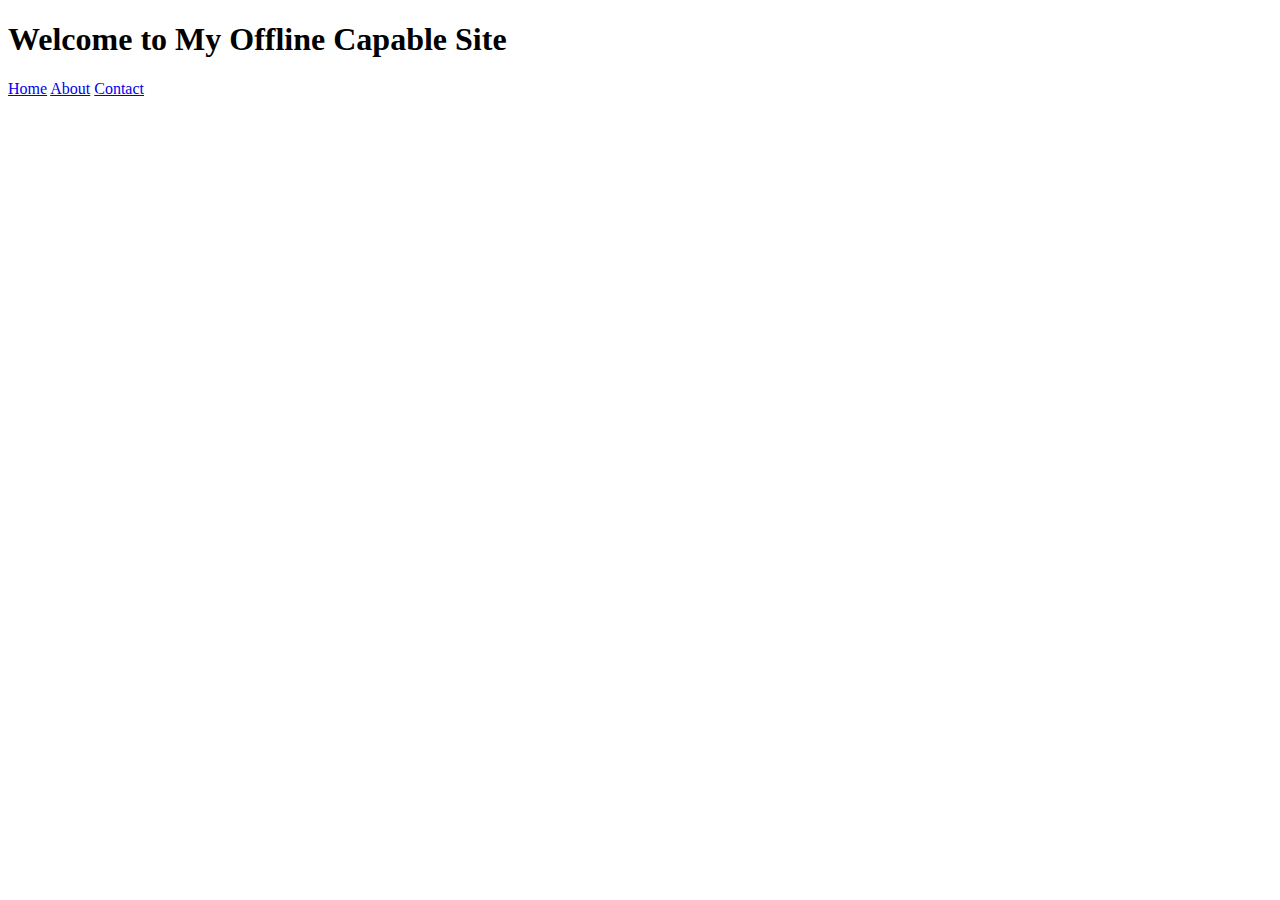
==== index.html @ 3539d53f "Create index.html" ====
<!DOCTYPE html>
<html lang="en">
<head>
    <meta charset="UTF-8">
    <meta name="viewport" content="width=device-width, initial-scale=1.0">
    <title>Offline Capable Site</title>
    <link rel="stylesheet" href="styles.css">
</head>
<body>
    <h1>Welcome to My Offline Capable Site</h1>
    <nav>
        <a href="/" id="home-link">Home</a>
        <a href="/about" id="about-link">About</a>
        <a href="/contact" id="contact-link">Contact</a>
    </nav>
    <div id="content">
        <!-- Content will be loaded here -->
    </div>
    <script src="app.js"></script>
</body>
</html>
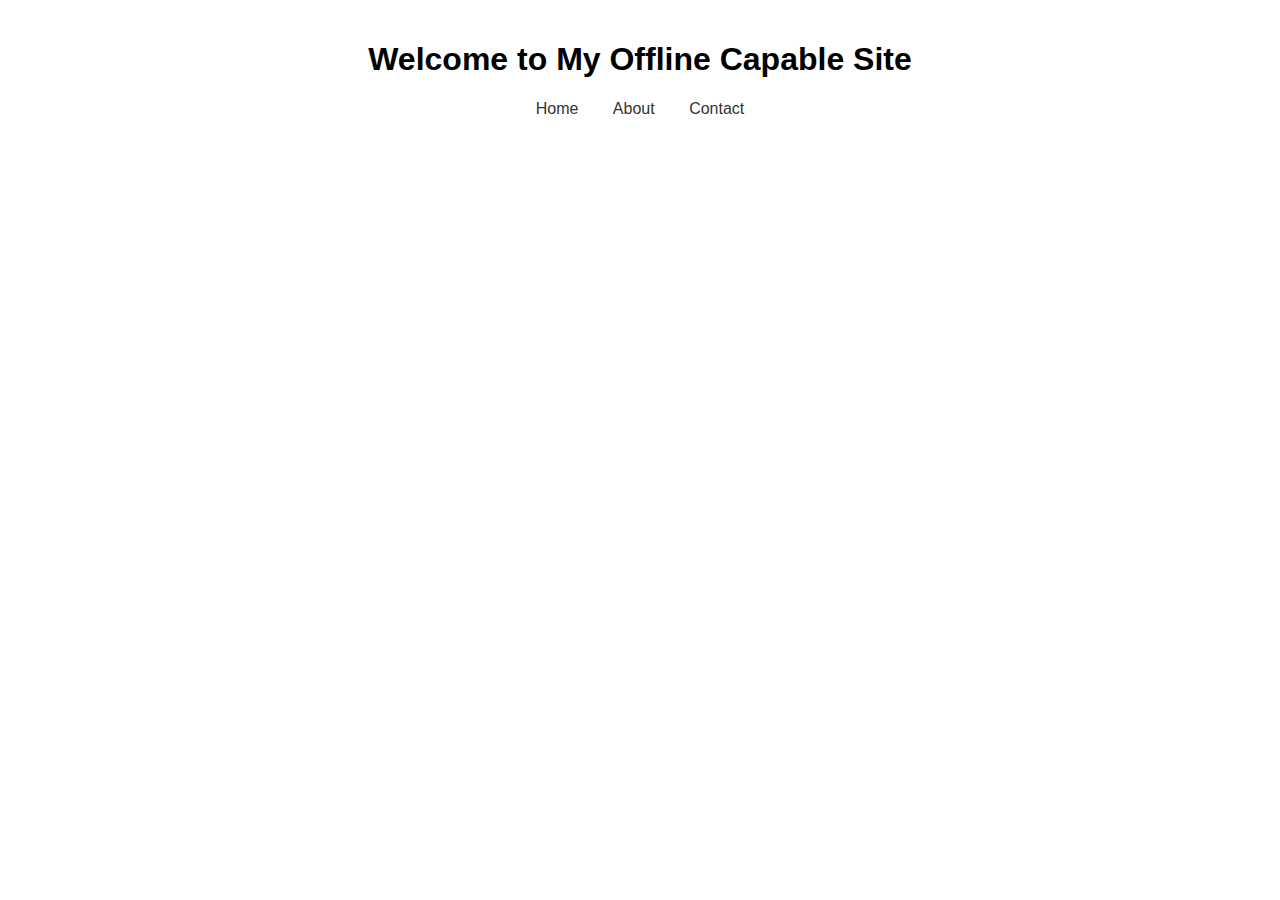
==== commit 742517fe: "Update index.html" ====
--- a/index.html
+++ b/index.html
@@ -8,11 +8,13 @@
 </head>
 <body>
     <h1>Welcome to My Offline Capable Site</h1>
+    
     <nav>
-        <a href="/" id="home-link">Home</a>
-        <a href="/about" id="about-link">About</a>
-        <a href="/contact" id="contact-link">Contact</a>
+    <a href="index.html">Home</a>
+    <a href="about.html">About</a>
+    <a href="contact.html">Contact</a>
     </nav>
+
     <div id="content">
         <!-- Content will be loaded here -->
     </div>
--- a/styles.css
+++ b/styles.css
@@ -0,0 +1,20 @@
+body {
+    font-family: Arial, sans-serif;
+    margin: 0;
+    padding: 20px;
+    text-align: center;
+}
+
+nav {
+    margin-bottom: 20px;
+}
+
+nav a {
+    margin: 0 15px;
+    text-decoration: none;
+    color: #333;
+}
+
+nav a:hover {
+    text-decoration: underline;
+}
